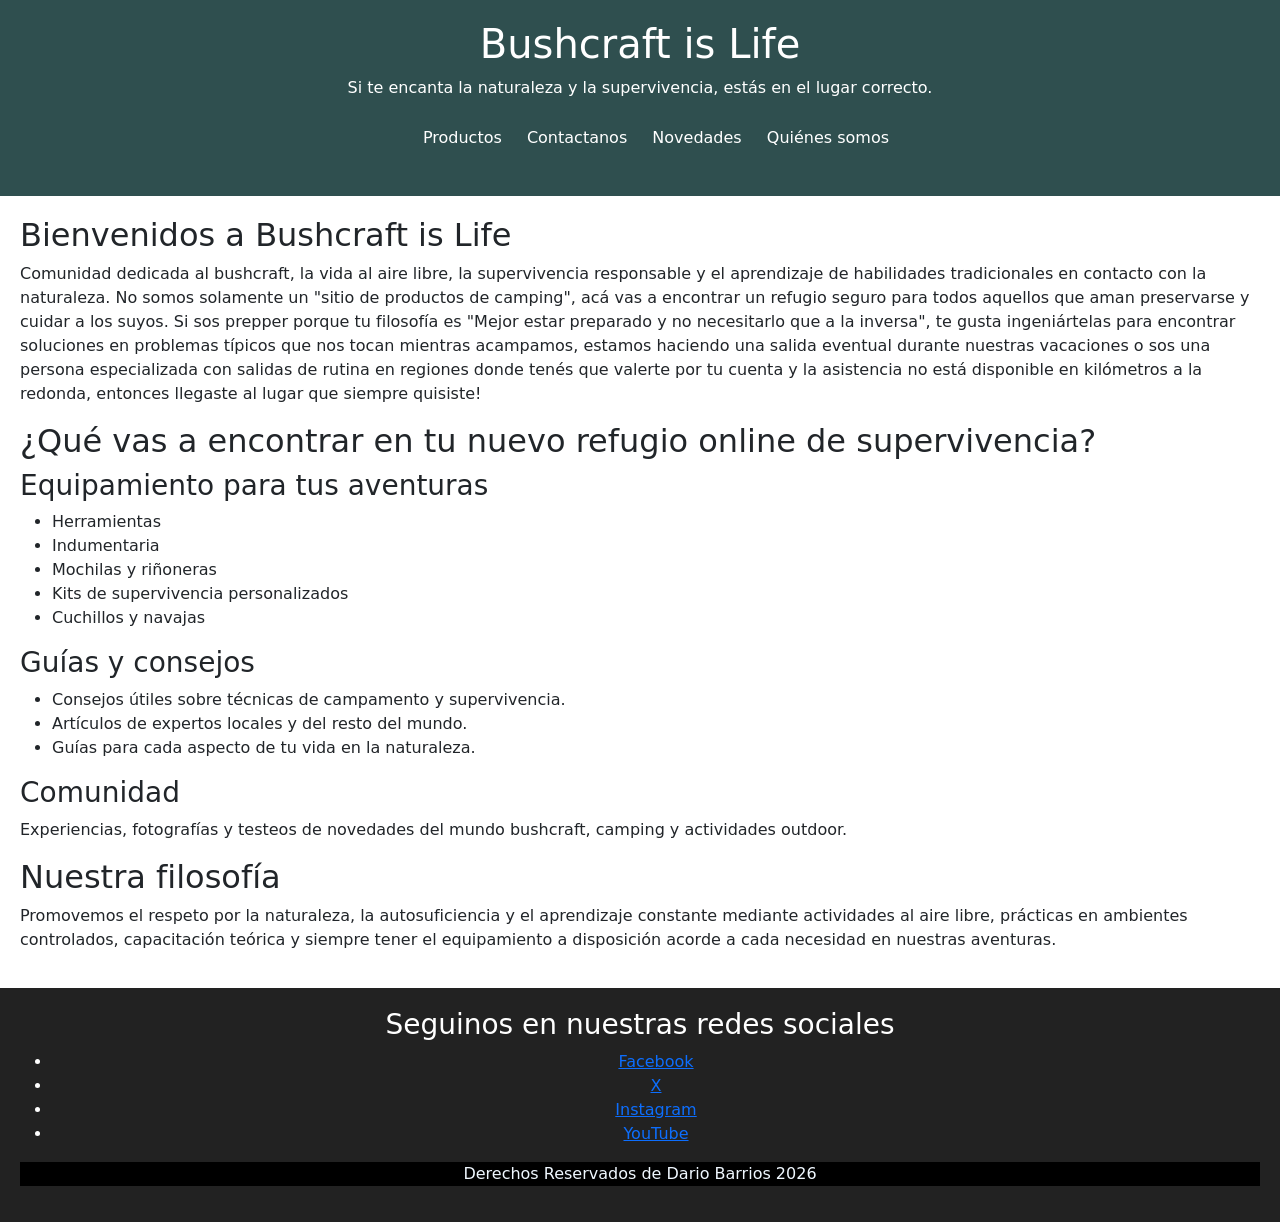
==== index.html @ 75a99730 "Primer entrega proyecto Bushcraft Is Life" ====
<!DOCTYPE html>
<html lang="es">
<head>
    <meta charset="UTF-8">
    <meta name="viewport" content="width=device-width, initial-scale=1.0">
    <title> Bushcraft is Life! - Bienvenidos a la web </title>
    <link rel="stylesheet" href="style.css">
    <link href="https://cdn.jsdelivr.net/npm/bootstrap@5.3.8/dist/css/bootstrap.min.css" rel="stylesheet">
</head>

<body>

  <header>
      <h1 class="titulo"> Bushcraft is Life </h1>

      <p> Si te encanta la naturaleza y la supervivencia, estás en el lugar correcto. </p>
           <nav>  
               <ul> 
                  <li> <a href="galeria.html"> Productos </a></li>
                  <li> <a href="contacto.html"> Contactanos </a></li>
                  <li> <a href="novedades.html"> Novedades </a></li>
                  <li> <a href="info.html">Quiénes somos</a></li>
               </ul>
           </nav>
  </header>


  <main>
    <section>
       <h2>Bienvenidos a Bushcraft is Life</h2>

       <p> Comunidad dedicada al bushcraft, la vida al aire libre,
        la supervivencia responsable y el aprendizaje de habilidades
        tradicionales en contacto con la naturaleza. No somos solamente
        un "sitio de productos de camping", acá vas a encontrar un
        refugio seguro para todos aquellos que aman preservarse y cuidar
        a los suyos.
        
        Si sos prepper porque tu filosofía es "Mejor estar preparado y no
        necesitarlo que a la inversa", te gusta ingeniártelas para encontrar
        soluciones en problemas típicos que nos tocan mientras acampamos, estamos
        haciendo una salida eventual durante nuestras vacaciones o sos una persona
        especializada con salidas de rutina en regiones donde tenés que valerte
        por tu cuenta y la asistencia no está disponible en kilómetros a la
        redonda, entonces llegaste al lugar que siempre quisiste!</p>
    </section>

    <section>
          <h2>¿Qué vas a encontrar en tu nuevo refugio online de supervivencia?</h2>

       <div>
          <h3>Equipamiento para tus aventuras</h3>

          <ul>
             <li> Herramientas </li>
             <li> Indumentaria </li>
             <li> Mochilas y riñoneras </li>
             <li> Kits de supervivencia personalizados </li>
             <li> Cuchillos y navajas </li>
          </ul>
       </div>

       <div>
          <h3>Guías y consejos</h3>
         
          <ul>
             <li> Consejos útiles sobre técnicas de campamento y supervivencia.</li>
             <li> Artículos de expertos locales y del resto del mundo.</li>
             <li> Guías para cada aspecto de tu vida en la naturaleza.</li>
          </ul>
       </div>

       <div>
           <h3>Comunidad</h3>

           <p>Experiencias, fotografías y testeos de novedades del mundo bushcraft, camping y actividades outdoor.</p>
       </div>
    </section>

    <section>
       <h2>Nuestra filosofía</h2>

       <p>Promovemos el respeto por la naturaleza,
        la autosuficiencia y el aprendizaje constante 
        mediante actividades al aire libre, prácticas 
        en ambientes controlados, capacitación teórica y 
        siempre tener el equipamiento a disposición acorde 
        a cada necesidad en nuestras aventuras.</p>
    </section>

   </main>


   <footer>
    <h3> Seguinos en nuestras redes sociales </h3>

      <ul> 
        <li> <a href="https://www.facebook.com/"> Facebook </a></li>
        <li> <a href="https://www.x.com/"> X </a></li>
        <li> <a href="https://www.instagram.com/"> Instagram </a></li>
        <li> <a href="https://www.youtube.com/"> YouTube </a></li>
      </ul>
     
     <p class="Derechos"> Derechos Reservados de Dario Barrios 2026</p>
   </footer>

</body>
</html>
---- style.css ----
body {
    font-family: Arial, sans-serif;
    margin: 0;
}


header {
    background-color: #2f4f4f;
    color: white;
    padding: 20px;
    text-align: center;
}


.titulo {
    color: white;
}


nav ul {
    list-style: none;
}

nav li {
    display: inline-block;
    margin: 10px;
}

nav a {
    color: white;
    text-decoration: none;
}


main {
    padding: 20px;
}


.galeria {
    display: flex;
    flex-wrap: wrap;
    gap: 20px;
}


article {
    width: 320px;
    border: 1px solid #ccc;
    padding: 10px;
}

article {
    width: 320px;
    border: 1px solid #ccc;
    padding: 10px;
    border-radius: 10px;
}

article img {
    width: 300px;
    height: auto;
}

article {
    transition: transform 0.3s;
}

article:hover {
    transform: scale(1.03);
}


p {
    margin-bottom: 10px;
}


footer {
    background-color: #222;
    color: white;
    text-align: center;
    padding: 20px;
}


.Derechos {
    background-color: black;
    color: aliceblue;
}


@media (max-width: 768px) {

    .galeria {
        flex-direction: column;
        align-items: center;
    }

    nav li {
        display: block;
        margin: 10px 0;
    }

    article {
        width: 90%;
    }

}
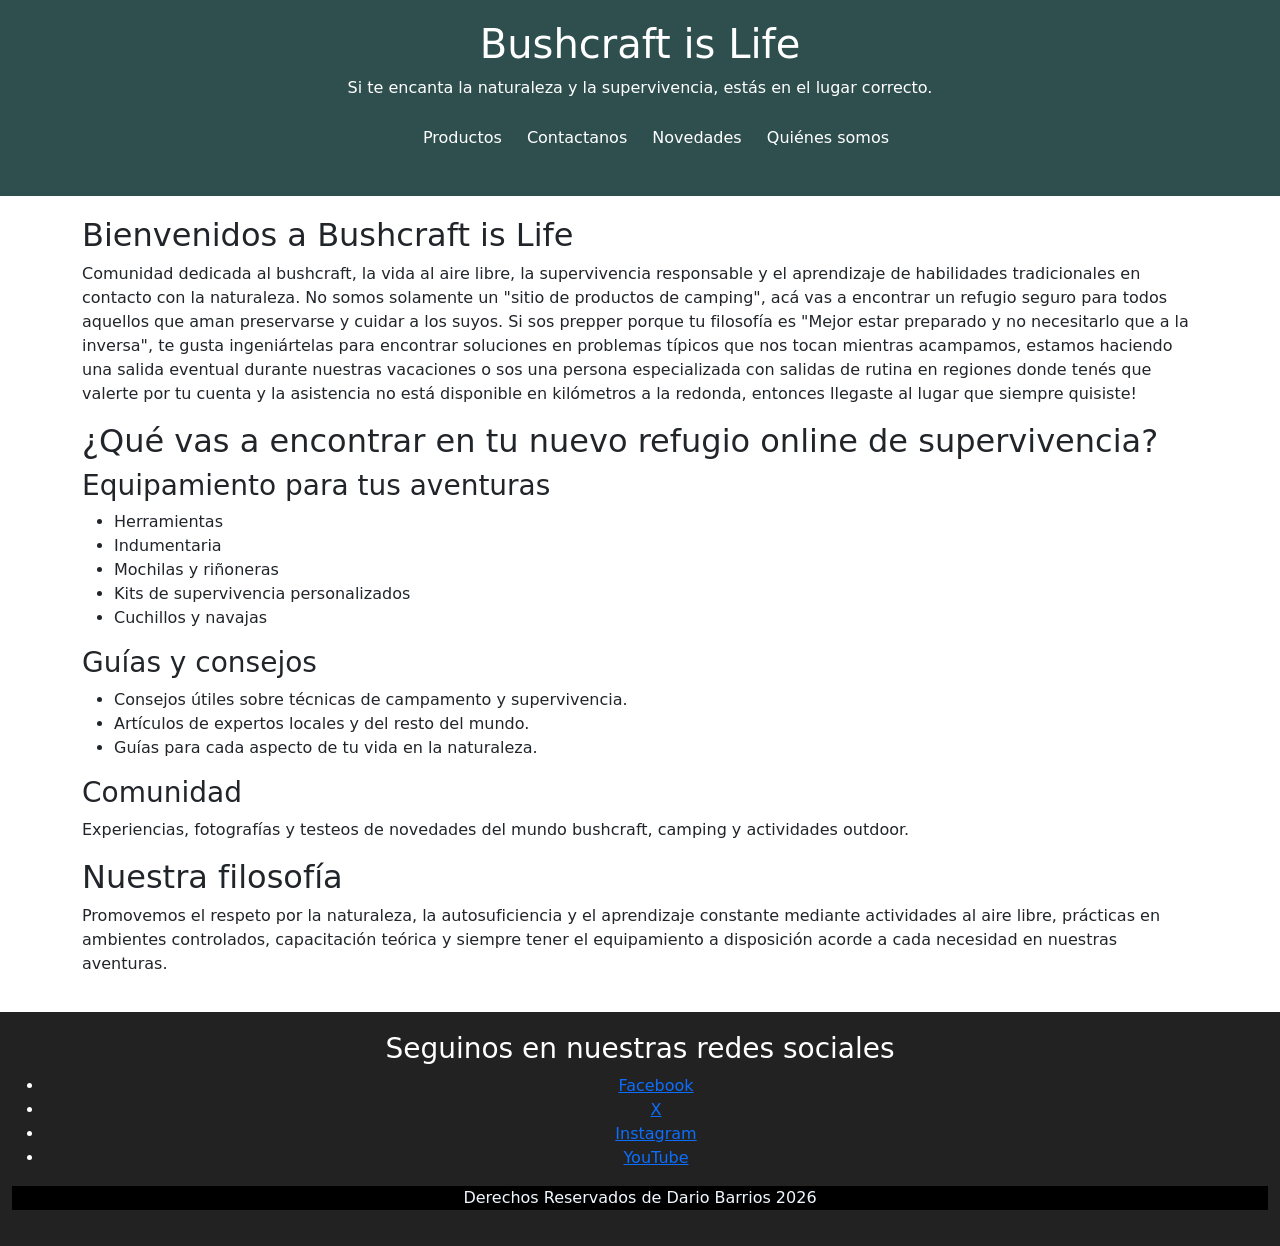
==== commit 09829ff4: "Agrego responsive SEO y mejoras visuales" ====
--- a/index.html
+++ b/index.html
@@ -3,6 +3,9 @@
 <head>
     <meta charset="UTF-8">
     <meta name="viewport" content="width=device-width, initial-scale=1.0">
+    <meta name="description" content="Sitio web dedicado al bushcraft, la supervivencia y las actividades al aire libre.">
+    <meta name="keywords" content="bushcraft, supervivencia, camping, outdoor, trekking">
+    <meta name="author" content="Dario Barrios">
     <title> Bushcraft is Life! - Bienvenidos a la web </title>
     <link rel="stylesheet" href="style.css">
     <link href="https://cdn.jsdelivr.net/npm/bootstrap@5.3.8/dist/css/bootstrap.min.css" rel="stylesheet">
@@ -25,7 +28,7 @@
   </header>
 
 
-  <main>
+  <main class="container">
     <section>
        <h2>Bienvenidos a Bushcraft is Life</h2>
 
@@ -91,7 +94,7 @@
    </main>
 
 
-   <footer>
+   <footer class="container-fluid">
     <h3> Seguinos en nuestras redes sociales </h3>
 
       <ul> 
--- a/style.css
+++ b/style.css
@@ -14,6 +14,20 @@
 
 .titulo {
     color: white;
+}
+
+.titulo {
+    animation: aparecer 2s ease;
+}
+
+@keyframes aparecer {
+    from {
+        opacity: 0;
+    }
+
+    to {
+        opacity: 1;
+    }
 }
 
 
@@ -106,4 +120,25 @@
         width: 90%;
     }
 
+}
+
+
+@media (max-width: 768px) {
+    nav li {
+        display: block;
+        margin: 15px 0;
+    }
+
+    .galeria {
+        justify-content: center;
+    }
+
+    article {
+        width: 90%;
+        margin: auto;
+    }
+
+    article img {
+        width: 100%;
+    }
 }
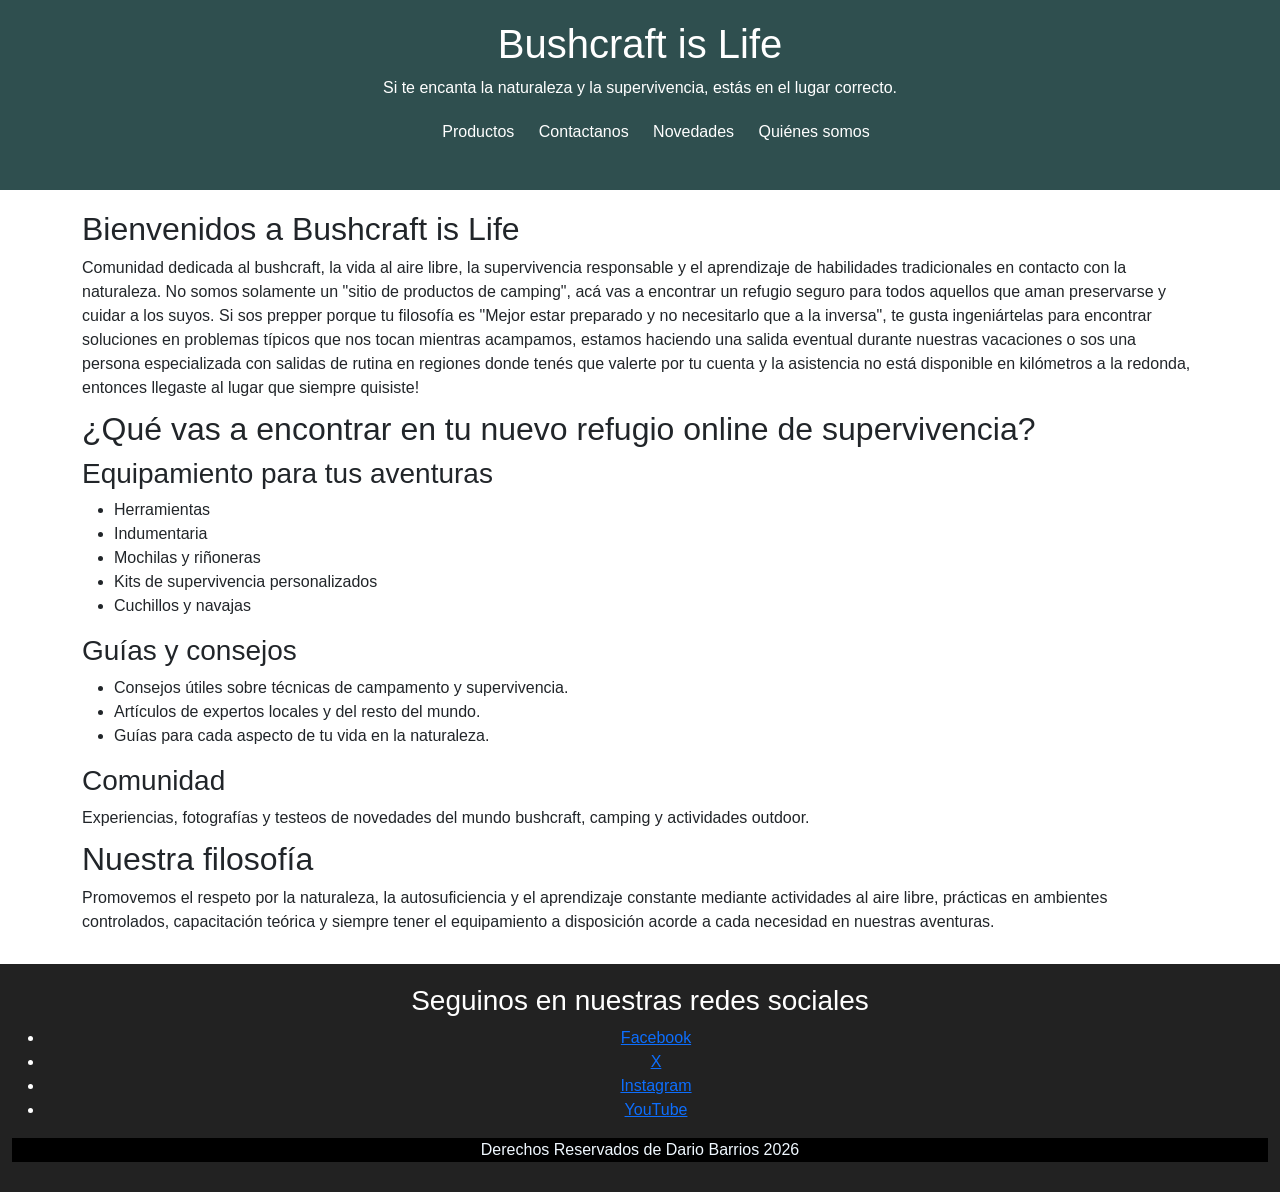
==== commit 53338a9f: "Limpio CSS y organizo estilos" ====
--- a/index.html
+++ b/index.html
@@ -6,9 +6,9 @@
     <meta name="description" content="Sitio web dedicado al bushcraft, la supervivencia y las actividades al aire libre.">
     <meta name="keywords" content="bushcraft, supervivencia, camping, outdoor, trekking">
     <meta name="author" content="Dario Barrios">
-    <title> Bushcraft is Life! - Bienvenidos a la web </title>
+    <title>Bushcraft is Life! - Bienvenidos a la web</title>
+    <link href="https://cdn.jsdelivr.net/npm/bootstrap@5.3.8/dist/css/bootstrap.min.css" rel="stylesheet">
     <link rel="stylesheet" href="style.css">
-    <link href="https://cdn.jsdelivr.net/npm/bootstrap@5.3.8/dist/css/bootstrap.min.css" rel="stylesheet">
 </head>
 
 <body>
@@ -17,7 +17,7 @@
       <h1 class="titulo"> Bushcraft is Life </h1>
 
       <p> Si te encanta la naturaleza y la supervivencia, estás en el lugar correcto. </p>
-           <nav>  
+           <nav aria-label="Navegación principal">
                <ul> 
                   <li> <a href="galeria.html"> Productos </a></li>
                   <li> <a href="contacto.html"> Contactanos </a></li>
--- a/style.css
+++ b/style.css
@@ -14,11 +14,9 @@
 
 .titulo {
     color: white;
+    animation: aparecer 2s ease;
 }
 
-.titulo {
-    animation: aparecer 2s ease;
-}
 
 @keyframes aparecer {
     from {
@@ -62,22 +60,13 @@
     width: 320px;
     border: 1px solid #ccc;
     padding: 10px;
-}
-
-article {
-    width: 320px;
-    border: 1px solid #ccc;
-    padding: 10px;
     border-radius: 10px;
+    transition: transform 0.3s;
 }
 
 article img {
     width: 300px;
     height: auto;
-}
-
-article {
-    transition: transform 0.3s;
 }
 
 article:hover {
@@ -105,32 +94,15 @@
 
 
 @media (max-width: 768px) {
-
     .galeria {
         flex-direction: column;
         align-items: center;
+        justify-content: center;
     }
 
     nav li {
         display: block;
-        margin: 10px 0;
-    }
-
-    article {
-        width: 90%;
-    }
-
-}
-
-
-@media (max-width: 768px) {
-    nav li {
-        display: block;
         margin: 15px 0;
-    }
-
-    .galeria {
-        justify-content: center;
     }
 
     article {
